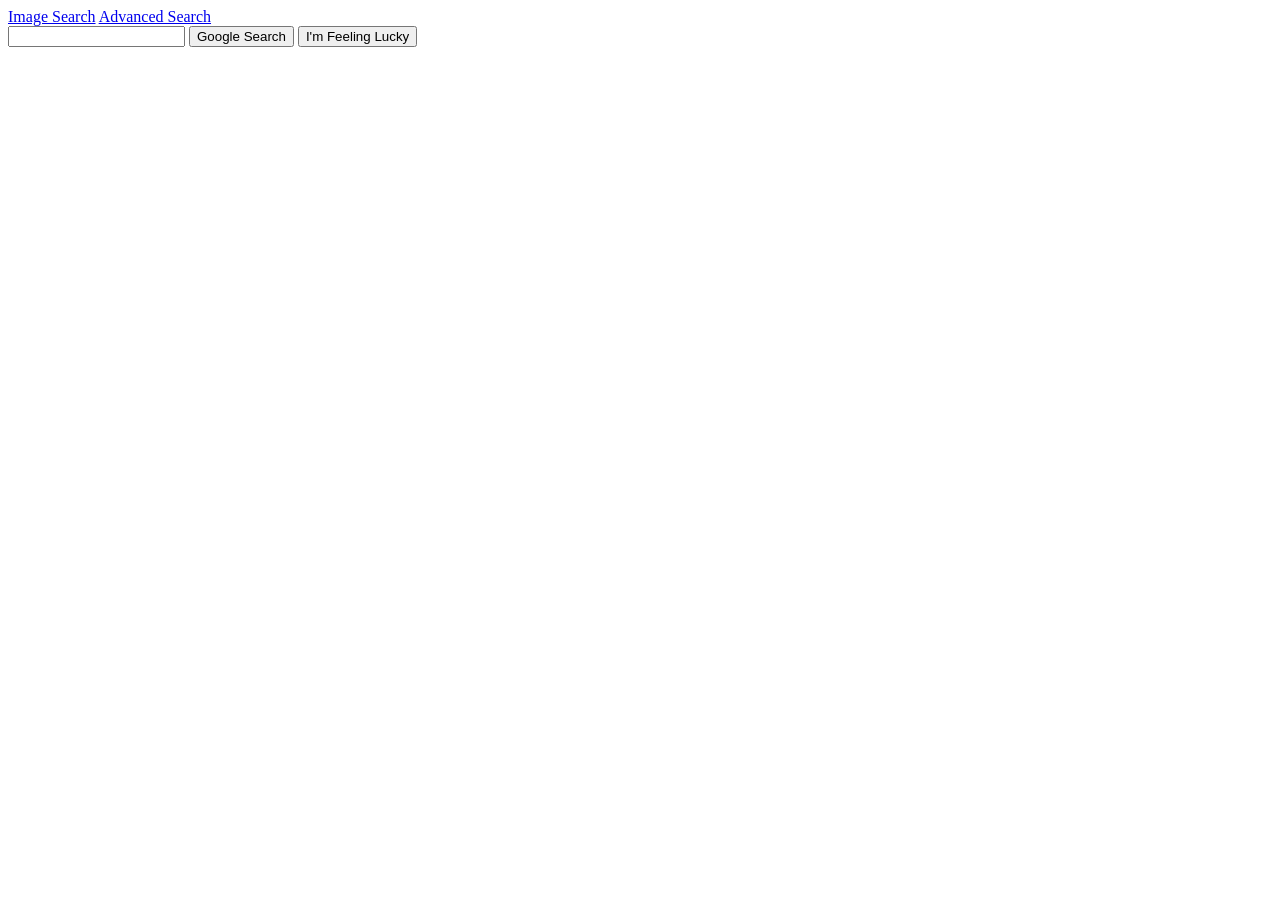
==== search/index.html @ 7231473b "Added search and wiki" ====
<!DOCTYPE html>
<html lang="en">
    <head>
        <title>Search</title>
    </head>
    <body>
        <div>
            <a href="image.html" class="btn">Image Search</a> 
            <a href="advanced.html" class="btn">Advanced Search</a> 
        </div>
        <div1>
            <form action="https://google.com/search">
                <input type="text" name="q">
                <div2>
                    <input type="submit" value="Google Search">
                    <input type="submit" value="I'm Feeling Lucky">
                </div2>
            </form>
        </div1>
    </body>
</html>
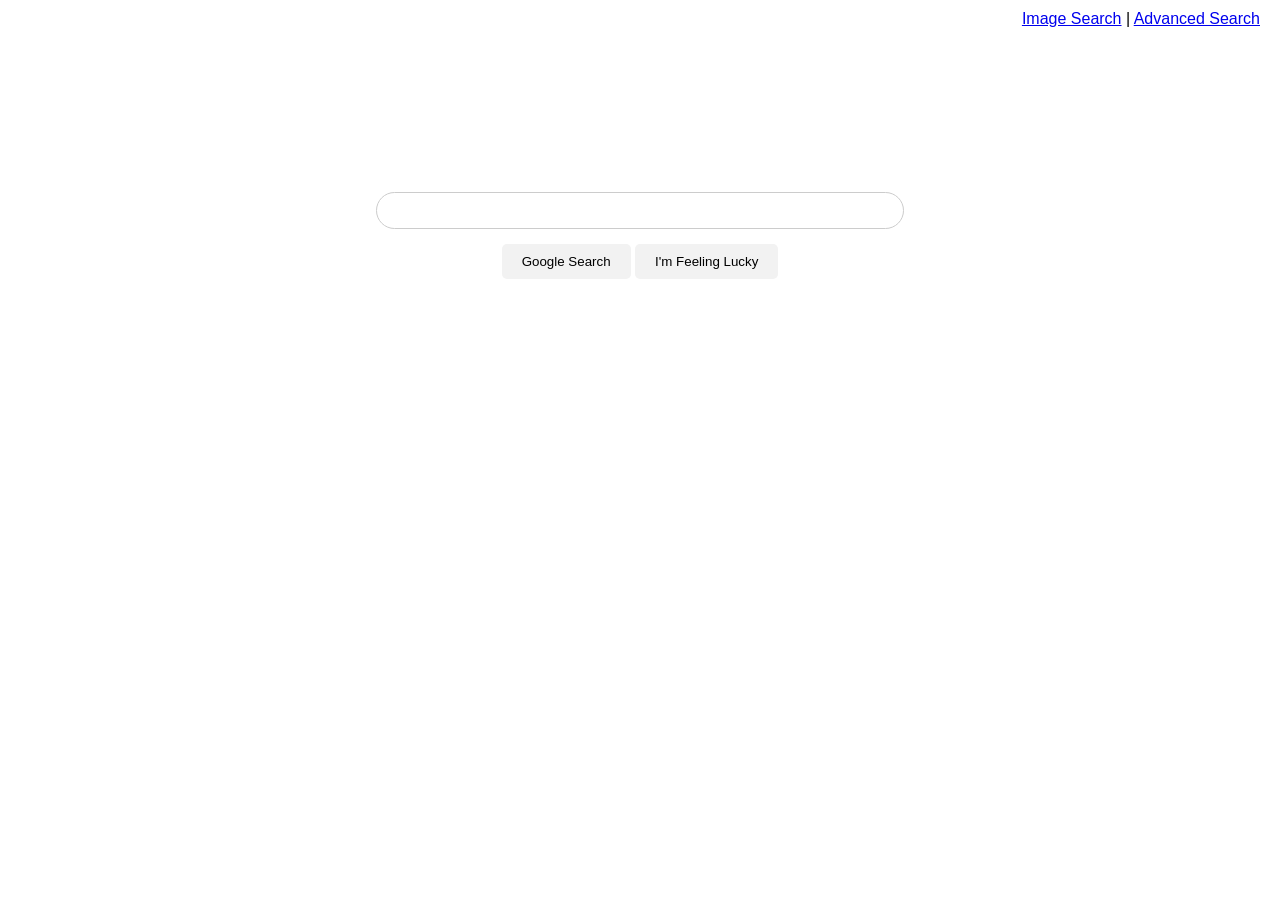
==== commit 3cca6c24: "completed search and amended commerce" ====
--- a/search/index.html
+++ b/search/index.html
@@ -1,21 +1,21 @@
 <!DOCTYPE html>
 <html lang="en">
-    <head>
-        <title>Search</title>
-    </head>
-    <body>
-        <div>
-            <a href="image.html" class="btn">Image Search</a> 
-            <a href="advanced.html" class="btn">Advanced Search</a> 
-        </div>
-        <div1>
-            <form action="https://google.com/search">
-                <input type="text" name="q">
-                <div2>
-                    <input type="submit" value="Google Search">
-                    <input type="submit" value="I'm Feeling Lucky">
-                </div2>
-            </form>
-        </div1>
-    </body>
+<head>
+  <meta charset="UTF-8">
+  <title>Google Search</title>
+  <link rel="stylesheet" href="style.css">
+</head>
+<body>
+  <div class="top-links">
+    <a href="images.html">Image Search</a> | 
+    <a href="advanced.html">Advanced Search</a>
+  </div>
+  <form action="https://www.google.com/search" method="get">
+    <input type="text" name="q">
+    <div>
+      <button type="submit">Google Search</button>
+      <button type="submit" name="btnI">I'm Feeling Lucky</button>
+    </div>
+  </form>
+</body>
 </html>
--- a/search/style.css
+++ b/search/style.css
@@ -0,0 +1,32 @@
+body {
+  font-family: Arial, sans-serif;
+  text-align: center;
+  margin-top: 15%;
+}
+
+input[type="text"] {
+  width: 40%;
+  padding: 10px;
+  border-radius: 25px;
+  border: 1px solid #ccc;
+}
+
+.top-links {
+  position: absolute;
+  top: 10px;
+  right: 20px;
+}
+
+button {
+  margin-top: 15px;
+  padding: 10px 20px;
+  border: none;
+  border-radius: 5px;
+  background: #f2f2f2;
+  cursor: pointer;
+}
+
+.btn-blue {
+  background: #4285F4;
+  color: white;
+}
